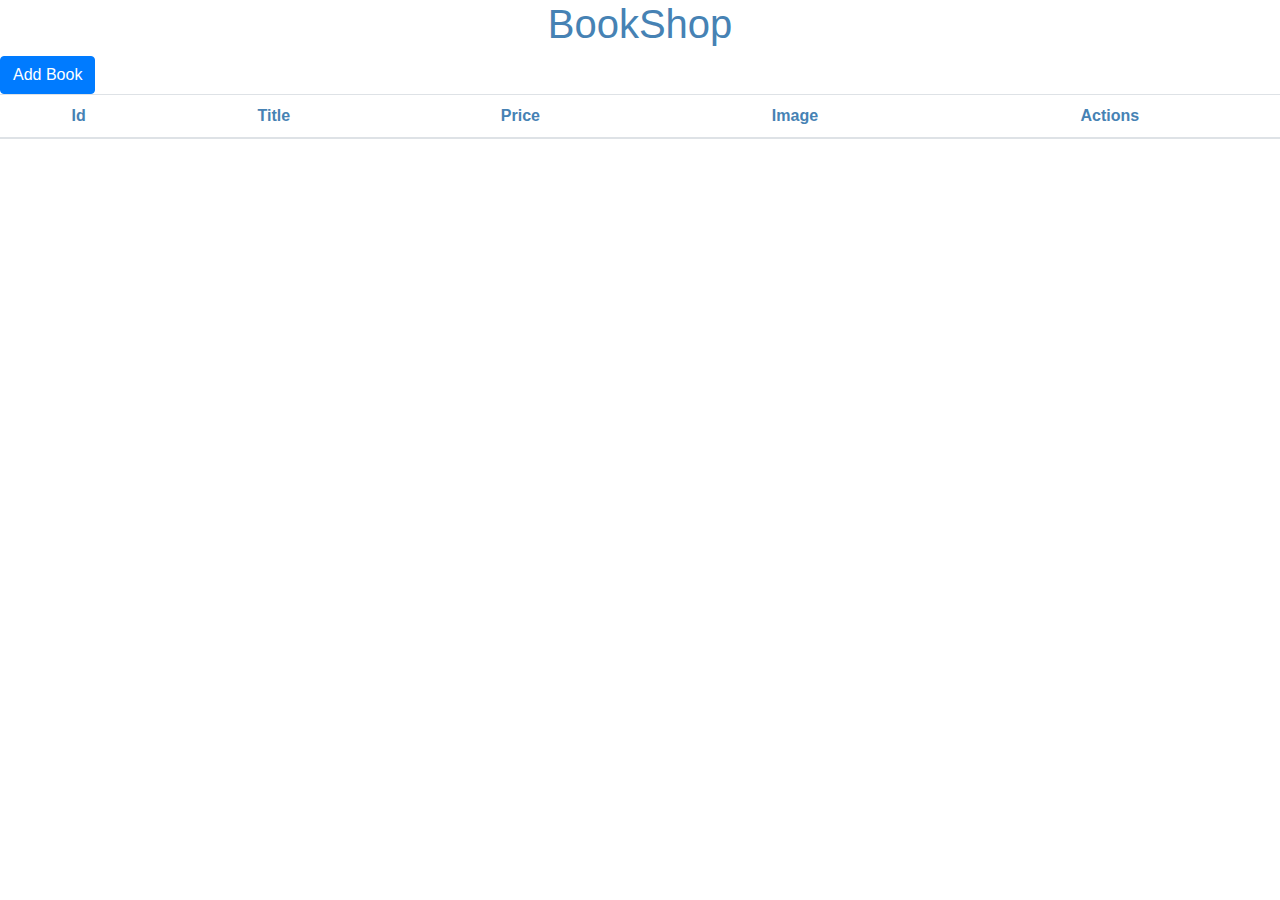
==== projets/Books Shop/index.html @ df77015d "v2" ====
<html lang="en">

<head>
    <meta charset="UTF-8">
    <meta name="viewport" content="width=device-width, initial-scale=1.0">
    <meta http-equiv="X-UA-Compatible" content="ie=edge">
    <link rel="stylesheet" href="css/main.css">
    <title>Books Shop</title>
</head>

<body>
    <!-- modal -->
    <div class="modal" tabindex="-1" role="dialog">
        <div class="modal-dialog" role="document">
            <div class="modal-content">
            </div>
        </div>
    </div>
    <header>
        <h1>BookShop</h1>
    </header>
    <main>
        <button onclick="onModalAddBook()" class="btn btn-primary btn-md on-add-book">Add Book</button>
        <div class="add-book ">
            <div class="form-group">
                <input type="text" name="titleInput" placeholder="Title ">
            </div>
            <div class="form-group">
                <input type="number" name="priceInput" min=0 placeholder="  Price">
            </div>
            <div class="form-group">
                <input type="text" name="imgUrl " placeholder=" Image Url ">
            </div>
            <div class="form-group ">
                <button onclick="onAddBook()" class="btn btn-success">Add Book</button>
            </div>
        </div>
        <table class="table ">
            </tbody>
        </table>
    </main>
    <script src="https://code.jquery.com/jquery-3.3.1.slim.min.js" integrity="sha384-q8i/X+965DzO0rT7abK41JStQIAqVgRVzpbzo5smXKp4YfRvH+8abtTE1Pi6jizo" crossorigin="anonymous"></script>
    <script src="https://cdnjs.cloudflare.com/ajax/libs/popper.js/1.14.7/umd/popper.min.js" integrity="sha384-UO2eT0CpHqdSJQ6hJty5KVphtPhzWj9WO1clHTMGa3JDZwrnQq4sF86dIHNDz0W1" crossorigin="anonymous"></script>
    <script src="https://stackpath.bootstrapcdn.com/bootstrap/4.3.1/js/bootstrap.min.js" integrity="sha384-JjSmVgyd0p3pXB1rRibZUAYoIIy6OrQ6VrjIEaFf/nJGzIxFDsf4x0xIM+B07jRM" crossorigin="anonymous"></script>
    <script src="https://code.jquery.com/jquery-3.3.1.min.js "></script>
    <script src="js/util-service.js "></script>
    <script src="js/books-shop-service.js "></script>
    <script src="js/books-shop-main.js "></script>
</body>

</html>
---- projets/Books Shop/css/main.css ----
@import url(../lib/bs4/css/bootstrap.min.css);
h1,
.table {
    text-align: center;
}

body {
    color: steelblue;
    margin: 0;
    padding: 0;
}

.book {
    color: darkgray;
    font-weight: bold;
    font-size: 100%;
}

.table img {
    width: 60px;
}

.table * {
    margin: 0;
    padding: 0;
}

.modal-title {
    color: steelblue;
}

.add-book,
.add-book * {
    margin: 1px;
    padding: 10px;
    font-size: 15px;
    text-align: center;
}

.add-book {
    border: 1px solid whitesmoke;
}

.add-book {
    display: none;
}

.modal * {
    color: black;
    text-align: center;
    margin: auto;
}

.text-muted {
    font-size: 15px;
    font-weight: bold;
    padding: 3px;
    margin: 3px;
}

.img-fluid {
    width: 200px;
    height: 200px;
}

.rate-book * {
    cursor: pointer;
    margin: 5px;
    font-size: 15px;
}

.rate-book-change {
    background: grey;
    padding: 2px;
}
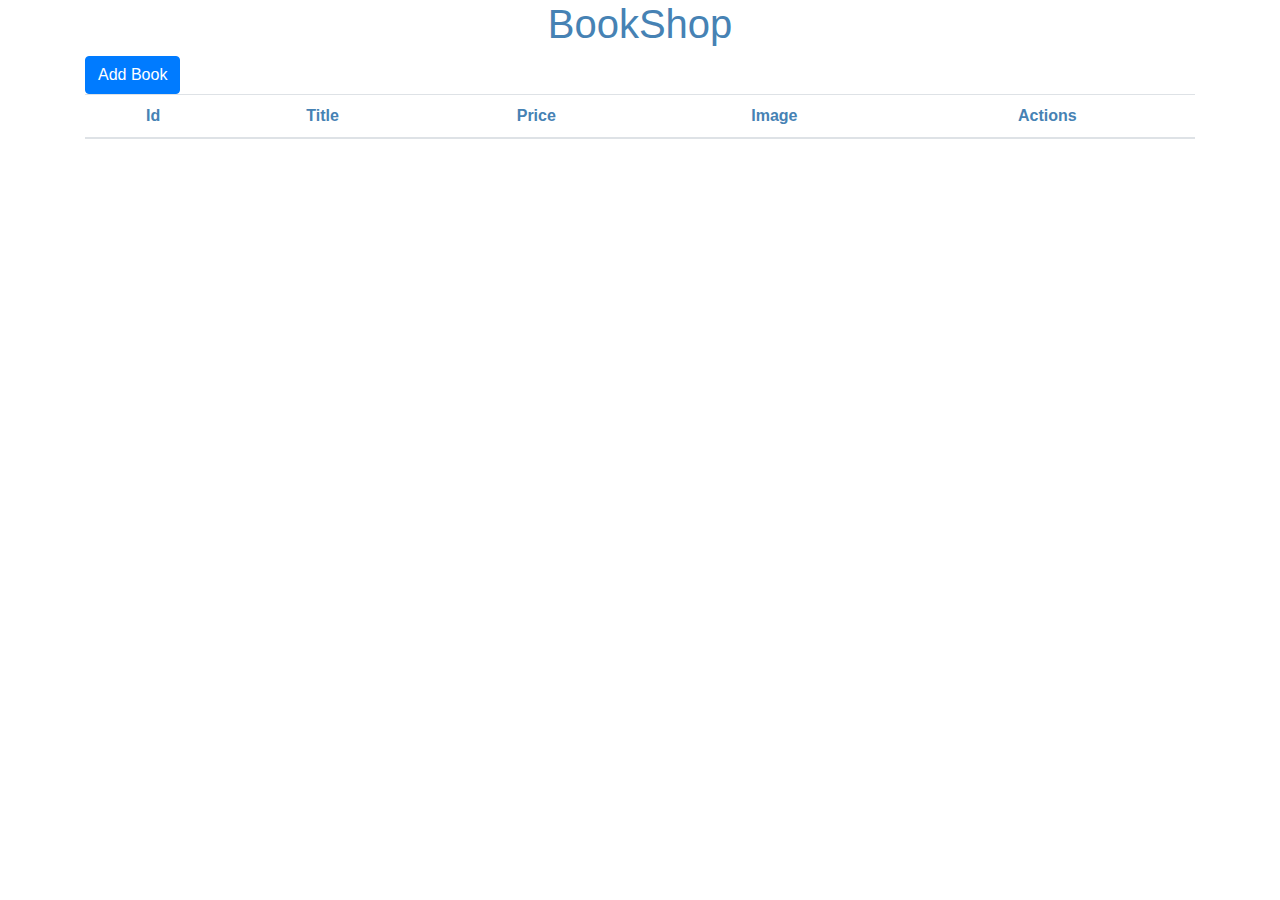
==== commit b57523de: "v2.1" ====
--- a/projets/Books Shop/index.html
+++ b/projets/Books Shop/index.html
@@ -19,7 +19,7 @@
     <header>
         <h1>BookShop</h1>
     </header>
-    <main>
+    <main class="container">
         <button onclick="onModalAddBook()" class="btn btn-primary btn-md on-add-book">Add Book</button>
         <div class="add-book ">
             <div class="form-group">
--- a/projets/Books Shop/css/main.css
+++ b/projets/Books Shop/css/main.css
@@ -72,4 +72,10 @@
 .rate-book-change {
     background: grey;
     padding: 2px;
+}
+
+.container {
+    margin: auto;
+    width: 100%;
+    height: auto;
 }